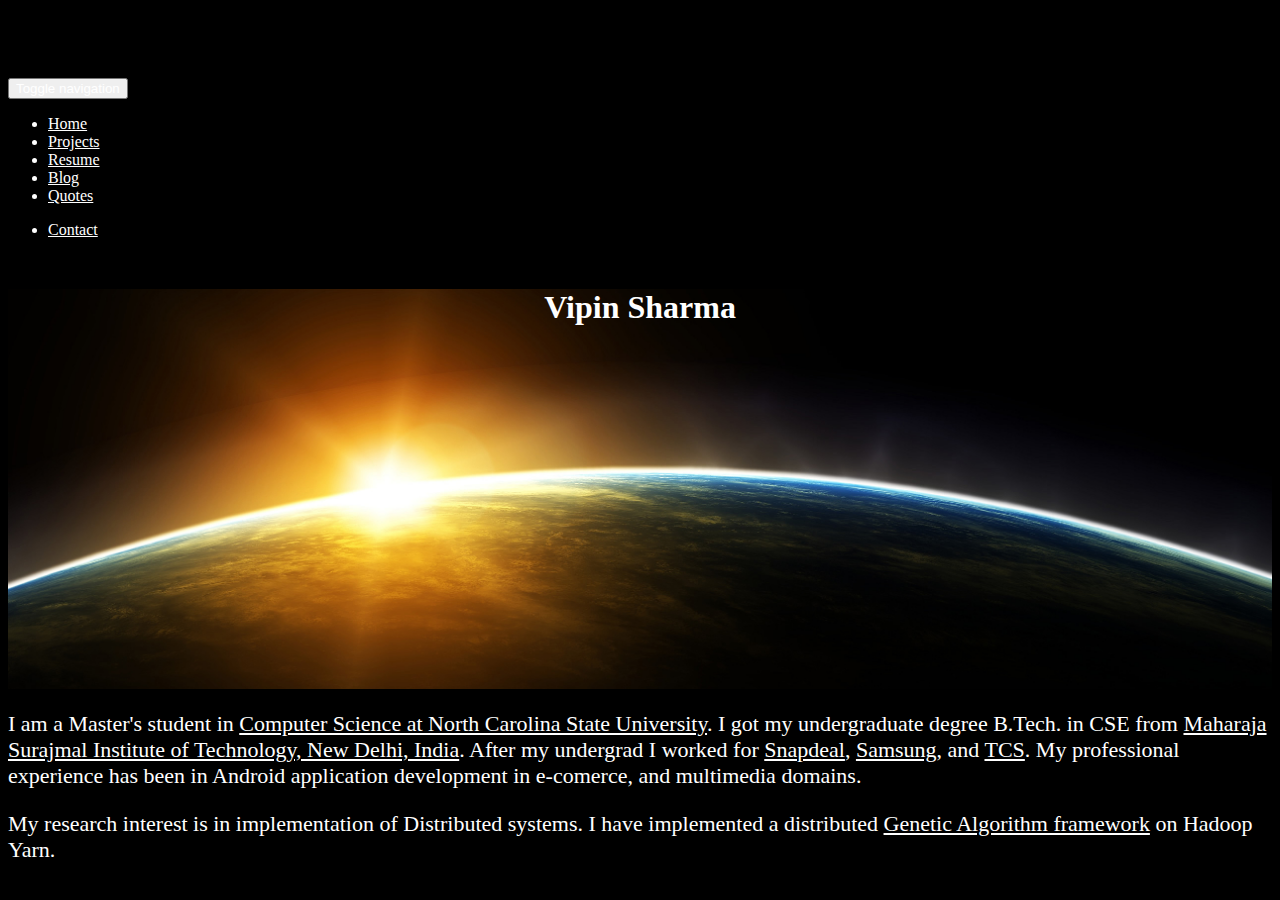
==== index.html @ 535d0169 "added some description, changed images" ====
<!DOCTYPE html>
<html lang="en">
  <head>
    <meta charset="utf-8">
    <meta http-equiv="X-UA-Compatible" content="IE=edge">
    <meta name="viewport" content="width=device-width, initial-scale=1.0">
    <meta name="description" content="Vipin Sharma pesonal website.">
    <meta name="author" content="Vipin Sharma">

    <title>Vipin Sharma</title>

    <!-- Bootstrap core CSS -->
    <link href="css/bootstrap.css" rel="stylesheet">
    <!-- local -->
    <link href="css/local.css" rel="stylesheet">

  </head>

  <body>

    <!-- Fixed navbar -->
    <div id="topbar" class="navbar navbar-inverse navbar-fixed-top" role="navigation">
      <div class="container">

        <div class="navbar-header">
          <button type="button" class="navbar-toggle" data-toggle="collapse" data-target=".navbar-collapse">
            <span class="sr-only">Toggle navigation</span>
            <span class="icon-bar"></span>
            <span class="icon-bar"></span>
            <span class="icon-bar"></span>
          </button>
        </div>

        <div class="navbar-collapse collapse">
          <ul class="nav navbar-nav navbar-left">
            <li class="active"><a href="index.html">Home</a></li> <!-- home page  -->
            <li><a href="projects.html">Projects</a></li> <!-- point to projects page which has summary of all my projects. -->
            <li><a href="resume.html">Resume</a></li> <!-- updated resume -->
            <li><a href="blog.html">Blog</a></li> <!-- link to wordpress blog -->
            <li><a href="quotes.html">Quotes</a></li> <!-- some inspiration quoates -->
          </ul>
          <ul class="nav navbar-nav navbar-right">
              <li><a href="contact.html" >Contact</a></li>
          </ul>
        </div><!--/.nav-collapse -->

      </div>
    </div>


    <!-- Main component for a primary marketing message or call to action -->
    <div class="index_main">
    <div class="jumbotron">
        <div class="container jumbotron_text">
                <h1>Vipin Sharma</h1>
        </div>
    </div>

    <div class="main_content">
        <div class="container">
            <p>
                I am a Master's student in <a href="http://www.csc.ncsu.edu/" target="_blank">Computer Science at North Carolina State University</a>. I got my undergraduate degree B.Tech. in CSE from <a href="http://www.msit.in/" target="_blank">Maharaja Surajmal Institute of Technology, New Delhi, India</a>. After my undergrad I worked for <a href="http://www.snapdeal.com" target="_blank">Snapdeal</a>, <a href="http://www.samsung.com/in/sri-b/index.html" target="_blank">Samsung</a>, and <a href="http://www.tcs.com/" target="_blank">TCS</a>.  My professional experience has been in Android application development in e-comerce, and multimedia domains. 
            </p>

            <p>
            My research interest is in implementation of Distributed systems. I have implemented a distributed <a href="https://github.com/muzzycoder/ga_hadoop_yarn">Genetic Algorithm framework</a> on Hadoop Yarn. 
        </div> 
    </div>

    </div>

    <!-- Bootstrap core JavaScript
    ================================================== -->
    <!-- Placed at the end of the document so the pages load faster -->
    <script src="https://code.jquery.com/jquery-1.10.2.min.js"></script>
    <script src="js/bootstrap.min.js"></script>
  </body>
</html>
---- css/local.css ----
* {
    color: white;
}

body {
    background-color: rgb(0,0,0);
    padding-top: 70px;
}

.navbar-fixed-top {
    background-color: rgb(0,0,0);
}

.index_main .jumbotron {
    background-image: url("../img/jumbo.jpg");
    background-size: cover;
    height: 400px;
    background-repeat: no-repeat;
    background-size: cover;
}

.jumbotron h1 {
    text-align: center;
    margin-top: 50px;
}

p{
    font-size: 22px;
}

#contact_page h1 {
    text-align: center;
}
#contact_page img {
    display:block;
    margin-left:auto;
    margin-right:auto;
}
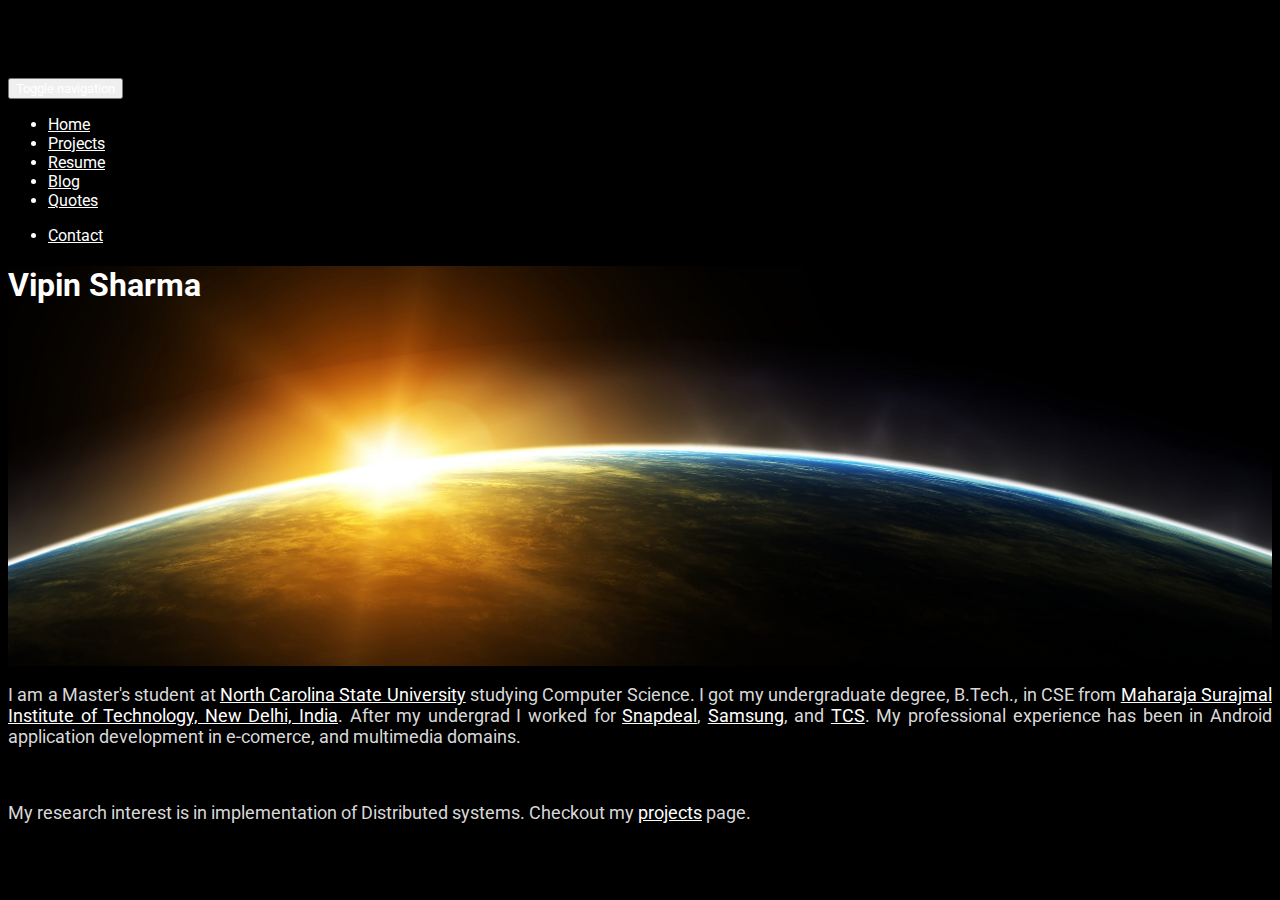
==== commit 49987df1: "Merge branch 'development'" ====
--- a/index.html
+++ b/index.html
@@ -13,7 +13,7 @@
     <link href="css/bootstrap.css" rel="stylesheet">
     <!-- local -->
     <link href="css/local.css" rel="stylesheet">
-
+    <link href='https://fonts.googleapis.com/css?family=Roboto' rel='stylesheet' type='text/css'>
   </head>
 
   <body>
@@ -49,21 +49,21 @@
 
 
     <!-- Main component for a primary marketing message or call to action -->
-    <div class="index_main">
+    <div id="index_page">
     <div class="jumbotron">
-        <div class="container jumbotron_text">
-                <h1>Vipin Sharma</h1>
+        <div class="container">
+                <h1 class="text-center">Vipin Sharma</h1>
         </div>
     </div>
 
     <div class="main_content">
         <div class="container">
             <p>
-                I am a Master's student in <a href="http://www.csc.ncsu.edu/" target="_blank">Computer Science at North Carolina State University</a>. I got my undergraduate degree B.Tech. in CSE from <a href="http://www.msit.in/" target="_blank">Maharaja Surajmal Institute of Technology, New Delhi, India</a>. After my undergrad I worked for <a href="http://www.snapdeal.com" target="_blank">Snapdeal</a>, <a href="http://www.samsung.com/in/sri-b/index.html" target="_blank">Samsung</a>, and <a href="http://www.tcs.com/" target="_blank">TCS</a>.  My professional experience has been in Android application development in e-comerce, and multimedia domains. 
+            I am a Master's student at <a href="http://www.csc.ncsu.edu/" target="_blank">North Carolina State University</a> studying Computer Science. I got my undergraduate degree, B.Tech., in CSE from <a href="http://www.msit.in/" target="_blank">Maharaja Surajmal Institute of Technology, New Delhi, India</a>. After my undergrad I worked for <a href="http://www.snapdeal.com" target="_blank">Snapdeal</a>, <a href="http://www.samsung.com/in/sri-b/index.html" target="_blank">Samsung</a>, and <a href="http://www.tcs.com/" target="_blank">TCS</a>.  My professional experience has been in Android application development in e-comerce, and multimedia domains. 
             </p>
-
+            <br>
             <p>
-            My research interest is in implementation of Distributed systems. I have implemented a distributed <a href="https://github.com/muzzycoder/ga_hadoop_yarn">Genetic Algorithm framework</a> on Hadoop Yarn. 
+            My research interest is in implementation of Distributed systems. Checkout my <a href="http://vipinsharma.me/projects.html">projects</a> page. 
         </div> 
     </div>
 
--- a/css/local.css
+++ b/css/local.css
@@ -1,5 +1,6 @@
-* {
+*, h1, h3, p{
     color: white;
+    font-family: 'Roboto', sans-serif;
 }
 
 body {
@@ -7,11 +8,17 @@
     padding-top: 70px;
 }
 
+p{
+    font-size: 18px;
+    color: #D8D8D8;
+    text-align: justify;
+}
+
 .navbar-fixed-top {
     background-color: rgb(0,0,0);
 }
 
-.index_main .jumbotron {
+#index_page .jumbotron {
     background-image: url("../img/jumbo.jpg");
     background-size: cover;
     height: 400px;
@@ -19,22 +26,20 @@
     background-size: cover;
 }
 
-.jumbotron h1 {
-    text-align: center;
-    margin-top: 50px;
-}
-
-p{
-    font-size: 22px;
-}
 
 #contact_page h1 {
     text-align: center;
+    color: #00CC00;
 }
+
 #contact_page img {
     display:block;
     margin-left:auto;
     margin-right:auto;
 }
 
+#projects_page h3 {
+    color: #00CC00;
 
+}
+
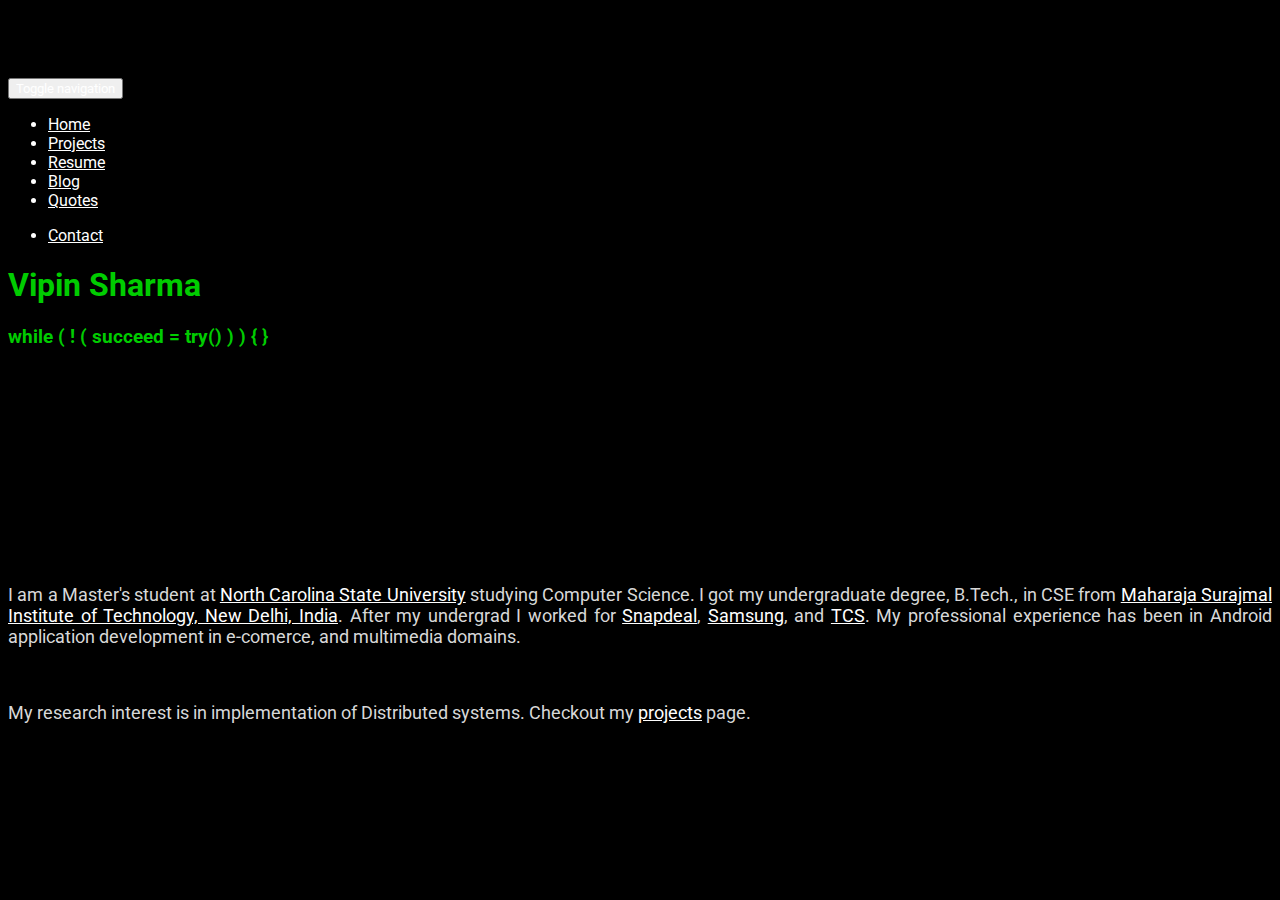
==== commit 8d6a7d12: "Removed image and added text in index page" ====
--- a/index.html
+++ b/index.html
@@ -53,6 +53,7 @@
     <div class="jumbotron">
         <div class="container">
                 <h1 class="text-center">Vipin Sharma</h1>
+                <h3 class="text-center">while ( ! ( succeed = try() ) ) { }</h1>
         </div>
     </div>
 
--- a/css/local.css
+++ b/css/local.css
@@ -1,4 +1,4 @@
-*, h1, h3, p{
+*, h1, h2, h3, h4, h5, h6, p{
     color: white;
     font-family: 'Roboto', sans-serif;
 }
@@ -19,13 +19,16 @@
 }
 
 #index_page .jumbotron {
-    background-image: url("../img/jumbo.jpg");
+    background-color: black;
     background-size: cover;
-    height: 400px;
+    height: 300px;
     background-repeat: no-repeat;
     background-size: cover;
 }
 
+#index_page h1, h3 {
+    color: #00CC00;
+}
 
 #contact_page h1 {
     text-align: center;
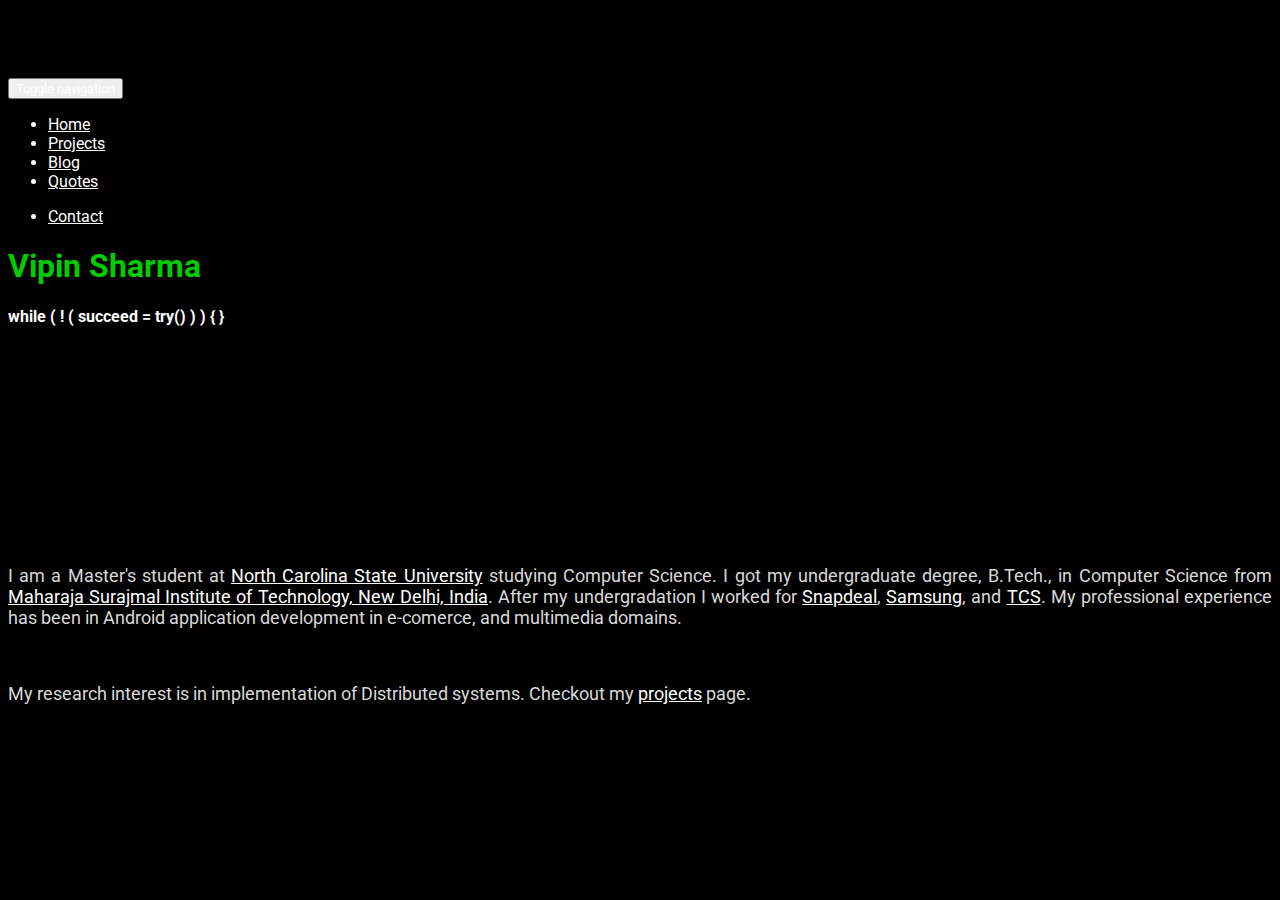
==== commit 36512d4b: "Merge branch 'development'" ====
--- a/index.html
+++ b/index.html
@@ -35,7 +35,6 @@
           <ul class="nav navbar-nav navbar-left">
             <li class="active"><a href="index.html">Home</a></li> <!-- home page  -->
             <li><a href="projects.html">Projects</a></li> <!-- point to projects page which has summary of all my projects. -->
-            <li><a href="resume.html">Resume</a></li> <!-- updated resume -->
             <li><a href="blog.html">Blog</a></li> <!-- link to wordpress blog -->
             <li><a href="quotes.html">Quotes</a></li> <!-- some inspiration quoates -->
           </ul>
@@ -53,14 +52,14 @@
     <div class="jumbotron">
         <div class="container">
                 <h1 class="text-center">Vipin Sharma</h1>
-                <h3 class="text-center">while ( ! ( succeed = try() ) ) { }</h1>
+                <h4 class="text-center">while ( ! ( succeed = try() ) ) { }</h1>
         </div>
     </div>
 
     <div class="main_content">
         <div class="container">
             <p>
-            I am a Master's student at <a href="http://www.csc.ncsu.edu/" target="_blank">North Carolina State University</a> studying Computer Science. I got my undergraduate degree, B.Tech., in CSE from <a href="http://www.msit.in/" target="_blank">Maharaja Surajmal Institute of Technology, New Delhi, India</a>. After my undergrad I worked for <a href="http://www.snapdeal.com" target="_blank">Snapdeal</a>, <a href="http://www.samsung.com/in/sri-b/index.html" target="_blank">Samsung</a>, and <a href="http://www.tcs.com/" target="_blank">TCS</a>.  My professional experience has been in Android application development in e-comerce, and multimedia domains. 
+            I am a Master's student at <a href="http://www.csc.ncsu.edu/" target="_blank">North Carolina State University</a> studying Computer Science. I got my undergraduate degree, B.Tech., in Computer Science from <a href="http://www.msit.in/" target="_blank">Maharaja Surajmal Institute of Technology, New Delhi, India</a>. After my undergradation I worked for <a href="http://www.snapdeal.com" target="_blank">Snapdeal</a>, <a href="http://www.samsung.com/in/sri-b/index.html" target="_blank">Samsung</a>, and <a href="http://www.tcs.com/" target="_blank">TCS</a>.  My professional experience has been in Android application development in e-comerce, and multimedia domains. 
             </p>
             <br>
             <p>
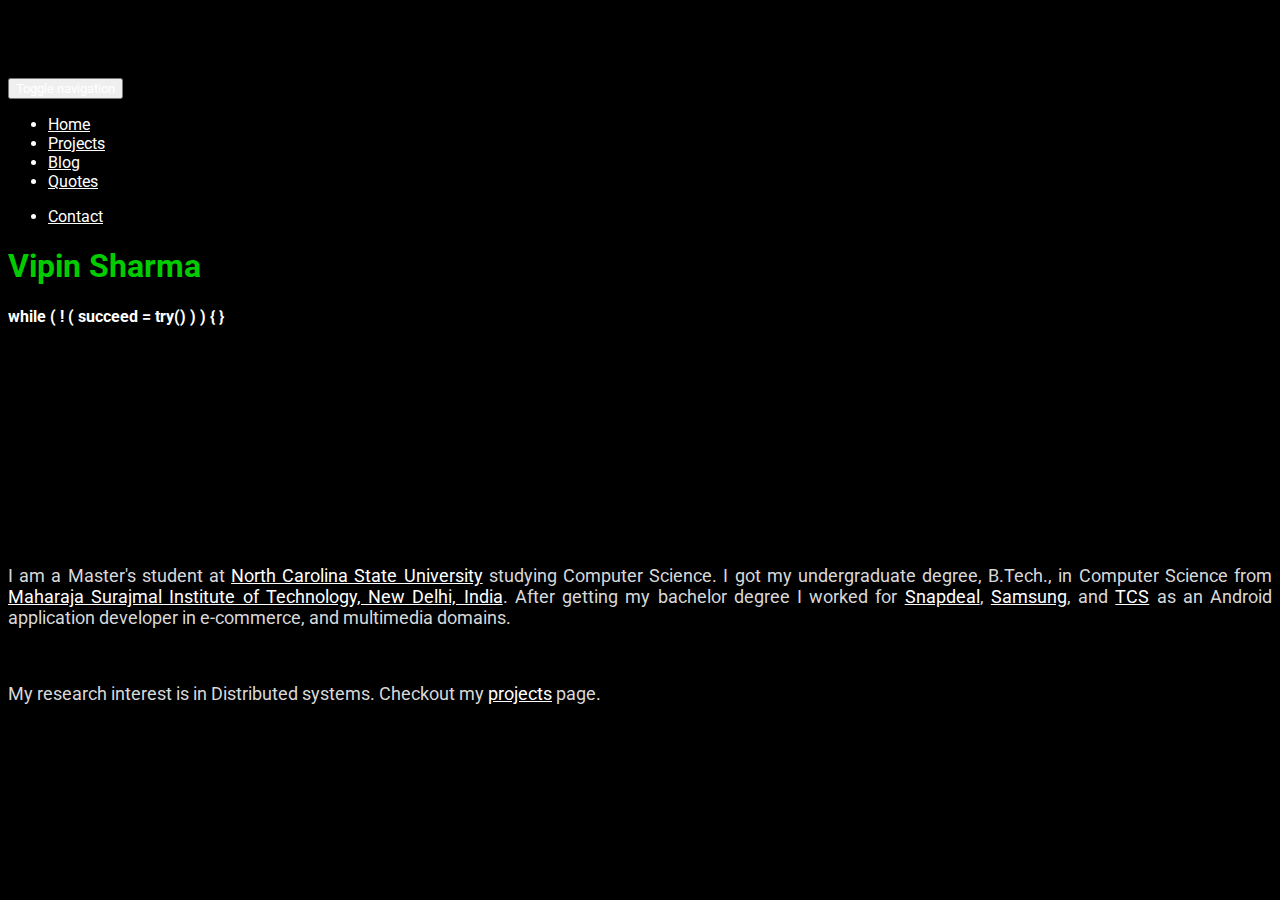
==== commit a023488a: "removed spelling mistakes" ====
--- a/index.html
+++ b/index.html
@@ -59,11 +59,11 @@
     <div class="main_content">
         <div class="container">
             <p>
-            I am a Master's student at <a href="http://www.csc.ncsu.edu/" target="_blank">North Carolina State University</a> studying Computer Science. I got my undergraduate degree, B.Tech., in Computer Science from <a href="http://www.msit.in/" target="_blank">Maharaja Surajmal Institute of Technology, New Delhi, India</a>. After my undergradation I worked for <a href="http://www.snapdeal.com" target="_blank">Snapdeal</a>, <a href="http://www.samsung.com/in/sri-b/index.html" target="_blank">Samsung</a>, and <a href="http://www.tcs.com/" target="_blank">TCS</a>.  My professional experience has been in Android application development in e-comerce, and multimedia domains. 
+            I am a Master's student at <a href="http://www.csc.ncsu.edu/" target="_blank">North Carolina State University</a> studying Computer Science. I got my undergraduate degree, B.Tech., in Computer Science from <a href="http://www.msit.in/" target="_blank">Maharaja Surajmal Institute of Technology, New Delhi, India</a>. After getting my bachelor degree I worked for <a href="http://www.snapdeal.com" target="_blank">Snapdeal</a>, <a href="http://www.samsung.com/in/sri-b/index.html" target="_blank">Samsung</a>, and <a href="http://www.tcs.com/" target="_blank">TCS</a> as an Android application developer in e-commerce, and multimedia domains. 
             </p>
             <br>
             <p>
-            My research interest is in implementation of Distributed systems. Checkout my <a href="http://vipinsharma.me/projects.html">projects</a> page. 
+            My research interest is in Distributed systems. Checkout my <a href="http://vipinsharma.me/projects.html">projects</a> page. 
         </div> 
     </div>
 
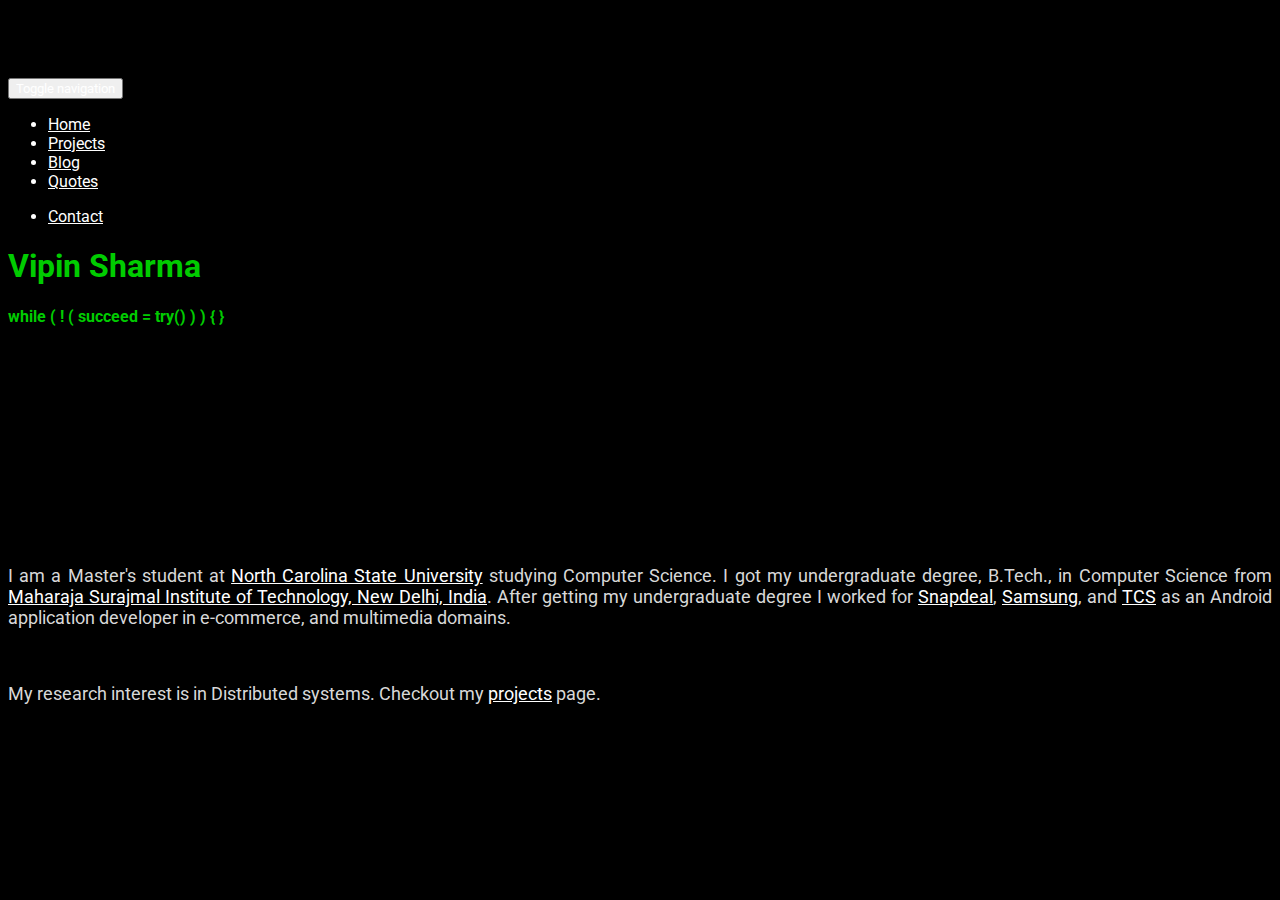
==== commit fd21ce0c: "Merge branch 'development'" ====
--- a/index.html
+++ b/index.html
@@ -59,7 +59,7 @@
     <div class="main_content">
         <div class="container">
             <p>
-            I am a Master's student at <a href="http://www.csc.ncsu.edu/" target="_blank">North Carolina State University</a> studying Computer Science. I got my undergraduate degree, B.Tech., in Computer Science from <a href="http://www.msit.in/" target="_blank">Maharaja Surajmal Institute of Technology, New Delhi, India</a>. After getting my bachelor degree I worked for <a href="http://www.snapdeal.com" target="_blank">Snapdeal</a>, <a href="http://www.samsung.com/in/sri-b/index.html" target="_blank">Samsung</a>, and <a href="http://www.tcs.com/" target="_blank">TCS</a> as an Android application developer in e-commerce, and multimedia domains. 
+            I am a Master's student at <a href="http://www.csc.ncsu.edu/" target="_blank">North Carolina State University</a> studying Computer Science. I got my undergraduate degree, B.Tech., in Computer Science from <a href="http://www.msit.in/" target="_blank">Maharaja Surajmal Institute of Technology, New Delhi, India</a>. After getting my undergraduate degree I worked for <a href="http://www.snapdeal.com" target="_blank">Snapdeal</a>, <a href="http://www.samsung.com/in/sri-b/index.html" target="_blank">Samsung</a>, and <a href="http://www.tcs.com/" target="_blank">TCS</a> as an Android application developer in e-commerce, and multimedia domains. 
             </p>
             <br>
             <p>
--- a/css/local.css
+++ b/css/local.css
@@ -26,7 +26,7 @@
     background-size: cover;
 }
 
-#index_page h1, h3 {
+#index_page h1, h4 {
     color: #00CC00;
 }
 
@@ -46,3 +46,6 @@
 
 }
 
+#blog_page h3 {
+    color: #00CC00;
+}
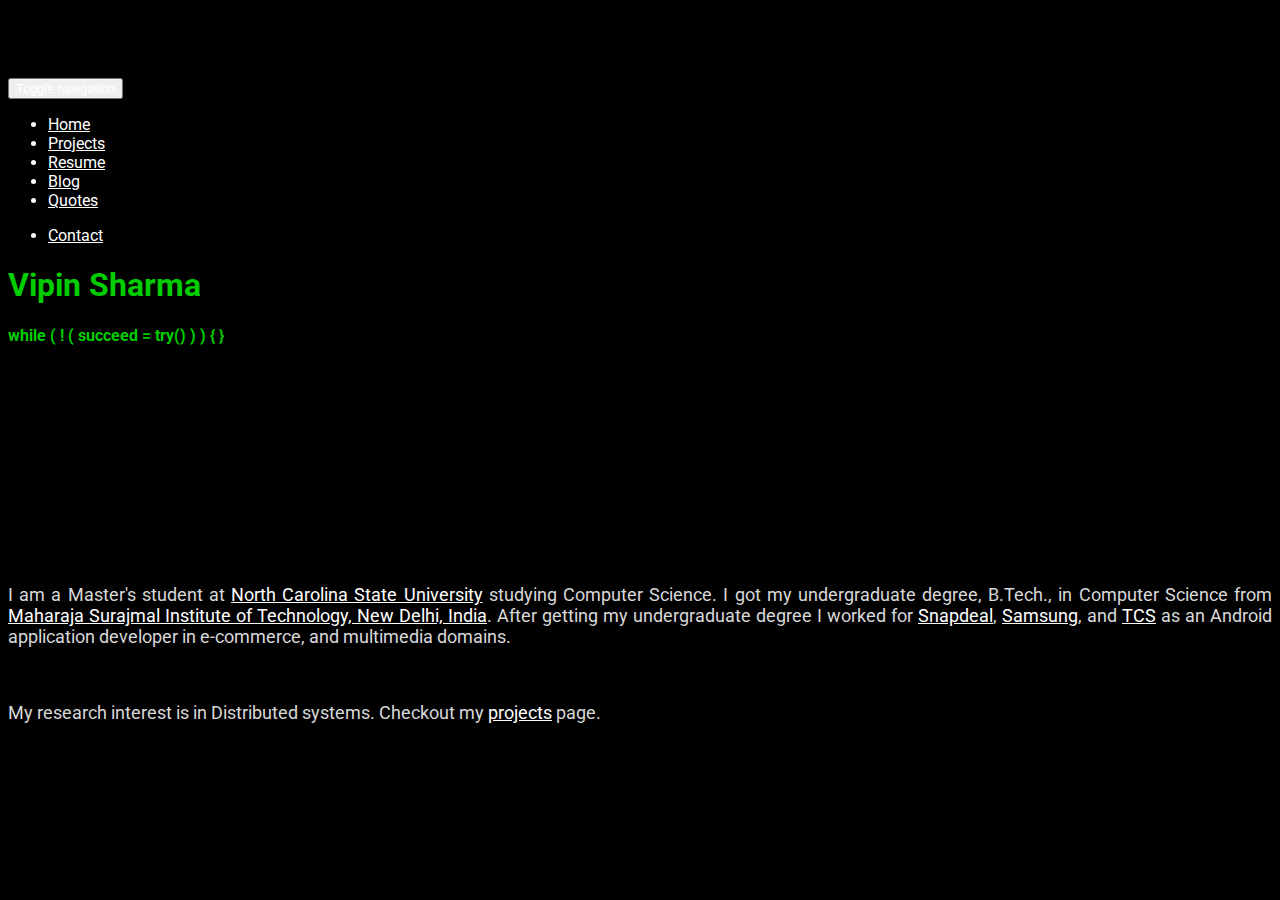
==== commit b50e1160: "Adding resume to website" ====
--- a/index.html
+++ b/index.html
@@ -35,6 +35,7 @@
           <ul class="nav navbar-nav navbar-left">
             <li class="active"><a href="index.html">Home</a></li> <!-- home page  -->
             <li><a href="projects.html">Projects</a></li> <!-- point to projects page which has summary of all my projects. -->
+            <li><a href="resume.pdf">Resume</a></li> <!-- point to projects page which has summary of all my projects. -->
             <li><a href="blog.html">Blog</a></li> <!-- link to wordpress blog -->
             <li><a href="quotes.html">Quotes</a></li> <!-- some inspiration quoates -->
           </ul>
--- a/css/local.css
+++ b/css/local.css
@@ -46,6 +46,6 @@
 
 }
 
-#blog_page h3 {
+#quotes_page h3 {
     color: #00CC00;
 }
